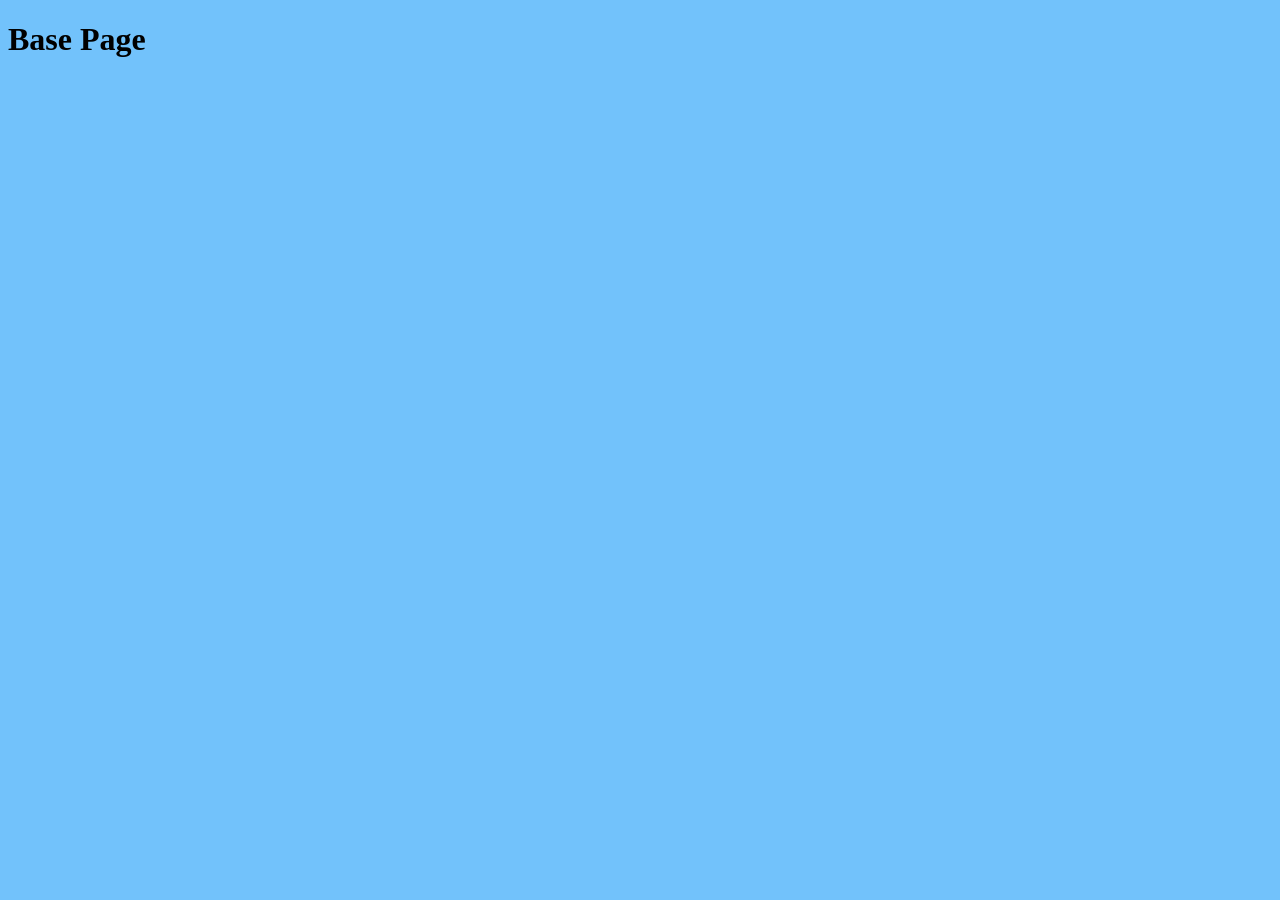
==== base/index.html @ bb9d2113 "Add files" ====
<!doctype html>
	<html lang="en">
		<head>
			<meta charset="utf-8">
			<meta name="viewport" content="width=device-width, initial-scale=1">

			<title>[[enter title]]</title>
			<meta name="description" content="[[insert description]]">
			<meta property="og:image" content="images/default-meta.png">

			<link rel="stylesheet" href="css/style.css">
		</head>

		<body>
			<h1>Base Page</h1>
		</body>
	</html>
---- base/css/style.css ----
body {
	background-color: #72c2fb;
}
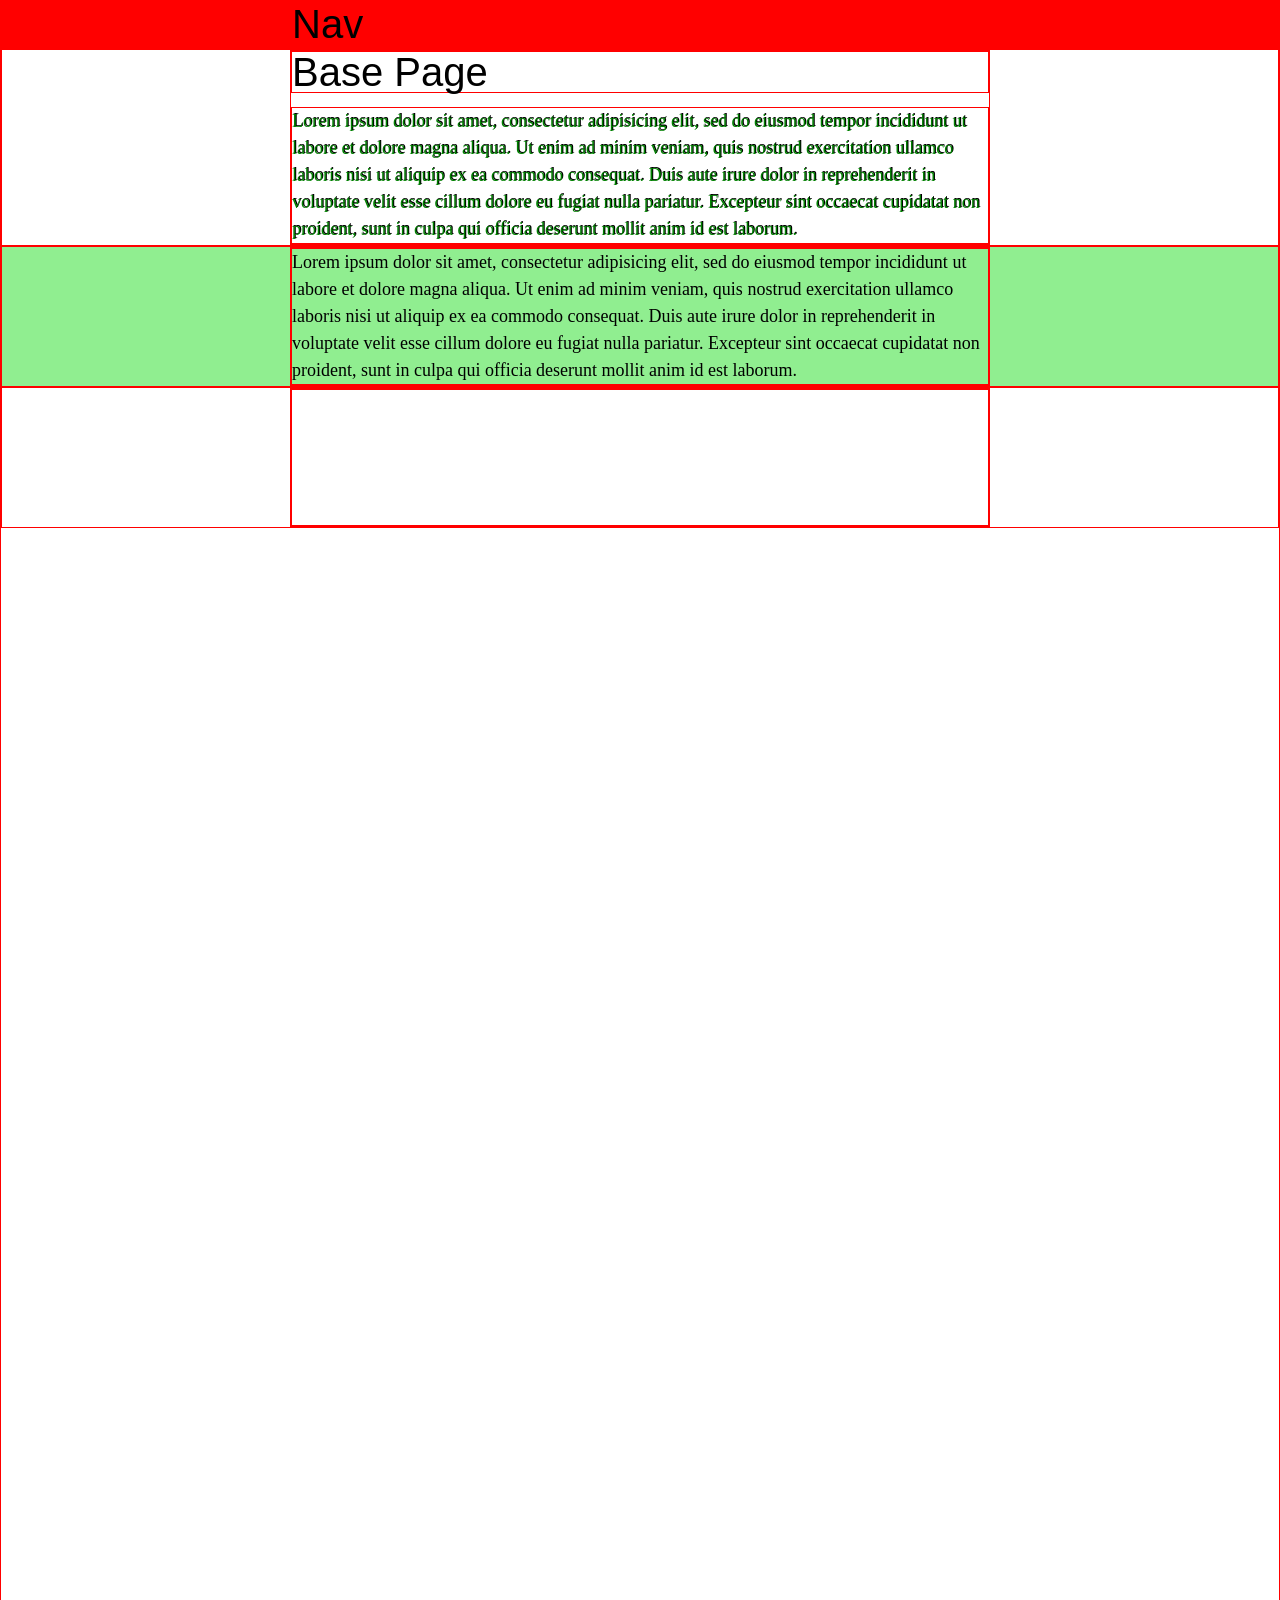
==== commit 0536c7ea: "plan layout work through" ====
--- a/base/index.html
+++ b/base/index.html
@@ -12,6 +12,49 @@
 		</head>
 
 		<body>
-			<h1>Base Page</h1>
+			<nav>
+				<section class="site-nav">
+					<div class="inner-column">
+						<h1>Nav</h1>
+					</div>
+				</section>
+			</nav>
+			
+			<main>
+				<header class="site-header">
+					<div class="inner-column">
+						<h1>Base Page</h1>
+						<p>Lorem ipsum dolor sit amet, consectetur adipisicing elit, sed do eiusmod
+						tempor incididunt ut labore et dolore magna aliqua. Ut enim ad minim veniam,
+						quis nostrud exercitation ullamco laboris nisi ut aliquip ex ea commodo
+						consequat. Duis aute irure dolor in reprehenderit in voluptate velit esse
+						cillum dolore eu fugiat nulla pariatur. Excepteur sint occaecat cupidatat non
+						proident, sunt in culpa qui officia deserunt mollit anim id est laborum.</p>
+					</div>
+				</header>
+
+				<section class="about">
+					<div class="inner-column">
+						<p>Lorem ipsum dolor sit amet, consectetur adipisicing elit, sed do eiusmod
+						tempor incididunt ut labore et dolore magna aliqua. Ut enim ad minim veniam,
+						quis nostrud exercitation ullamco laboris nisi ut aliquip ex ea commodo
+						consequat. Duis aute irure dolor in reprehenderit in voluptate velit esse
+						cillum dolore eu fugiat nulla pariatur. Excepteur sint occaecat cupidatat non
+						proident, sunt in culpa qui officia deserunt mollit anim id est laborum.</p>
+					</div>
+				</section>
+
+				<section class="contact">
+					<div class="inner-column"> 
+						<p>Lorem ipsum dolor sit amet, consectetur adipisicing elit, sed do eiusmod
+						tempor incididunt ut labore et dolore magna aliqua. Ut enim ad minim veniam,
+						quis nostrud exercitation ullamco laboris nisi ut aliquip ex ea commodo
+						consequat. Duis aute irure dolor in reprehenderit in voluptate velit esse
+						cillum dolore eu fugiat nulla pariatur. Excepteur sint occaecat cupidatat non
+						proident, sunt in culpa qui officia deserunt mollit anim id est laborum.</p>
+					</div>
+				</section>
+
+			</main>
 		</body>
 	</html>
--- a/base/css/style.css
+++ b/base/css/style.css
@@ -1,3 +1,65 @@
-body {
-	background-color: #72c2fb;
-}+@import "meyer-reset.css";
+@import "setup.css";
+
+body * {
+	border: 1px solid red;
+}
+main {
+	background-image: url("https://images.unsplash.com/photo-1475565924564-a53d58a1b922?ixid=MnwxMjA3fDB8MHxwaG90by1wYWdlfHx8fGVufDB8fHx8&ixlib=rb-1.2.1&auto=format&fit=crop&w=1770&q=80");
+	background-size: cover;
+	background-position: center center;
+	min-height: 400vh;
+}
+.inner-column {
+	max-width: 700px;
+}
+
+.site-header {
+	background-color: rgba(14,75,239,0.2);
+	color: black;
+}
+
+.about {
+	background-color: lightgreen;
+}
+
+.contact {
+	background-color: rgba(230,13,13,0.5);
+	color: white;
+
+}
+.site-nav {
+	background-color: red;
+	position: sticky;
+	top: 0;
+}
+
+
+h1 {
+	font-size: 40px;
+	font-family: sans-serif;
+}
+
+p {
+	font-size: 18px;
+	line-height: 1.5;
+}
+
+h1 + p {
+	margin-top: 14px;
+}
+
+@media (min-width: 700px) {
+	.site-header,.contact {
+		background-color: transparent;
+	}
+	.site-header p {
+		color: green;
+		text-shadow: 1px -1px 0 black;
+	}
+}
+
+
+
+
+
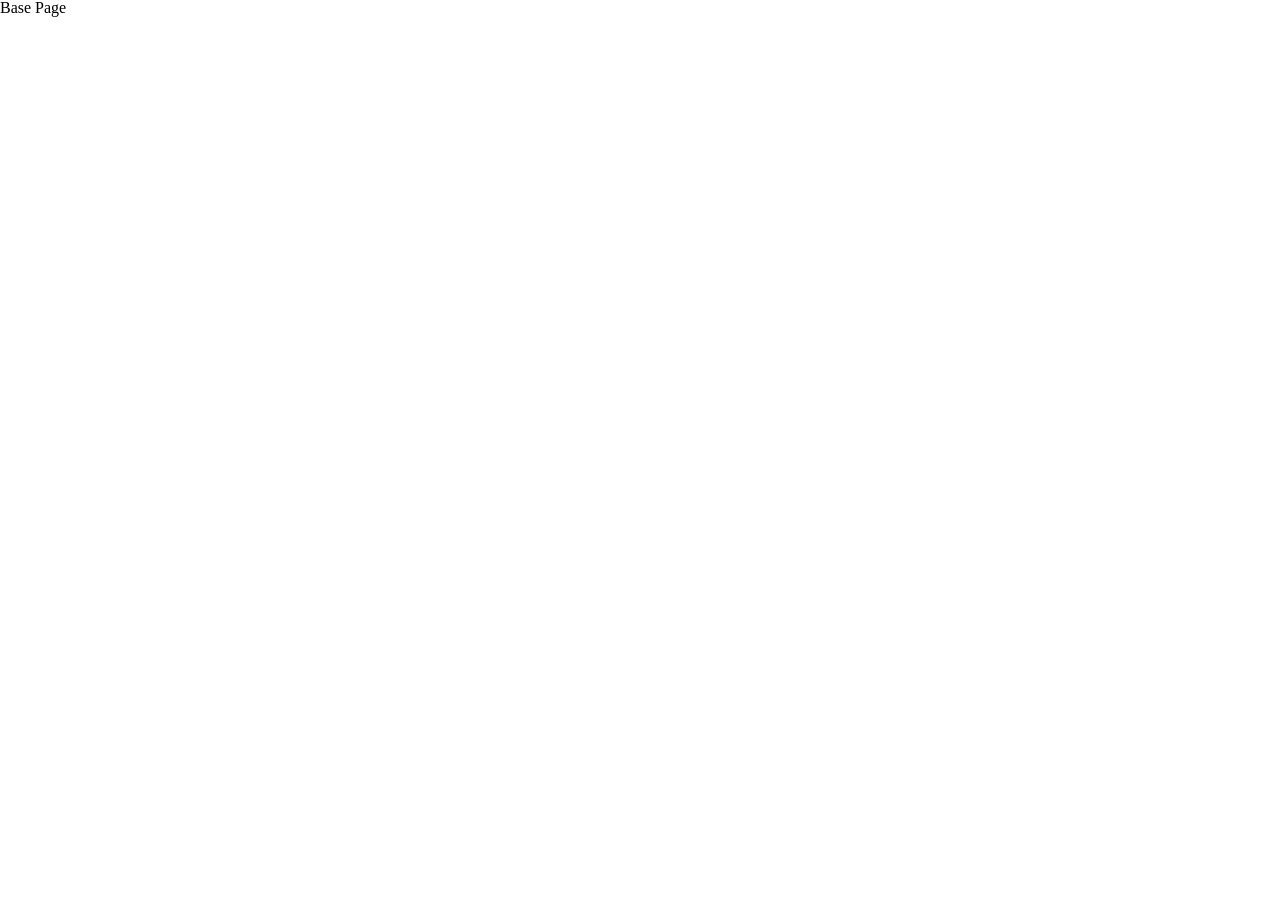
==== commit cd27f39c: "reset work" ====
--- a/base/index.html
+++ b/base/index.html
@@ -12,49 +12,6 @@
 		</head>
 
 		<body>
-			<nav>
-				<section class="site-nav">
-					<div class="inner-column">
-						<h1>Nav</h1>
-					</div>
-				</section>
-			</nav>
-			
-			<main>
-				<header class="site-header">
-					<div class="inner-column">
-						<h1>Base Page</h1>
-						<p>Lorem ipsum dolor sit amet, consectetur adipisicing elit, sed do eiusmod
-						tempor incididunt ut labore et dolore magna aliqua. Ut enim ad minim veniam,
-						quis nostrud exercitation ullamco laboris nisi ut aliquip ex ea commodo
-						consequat. Duis aute irure dolor in reprehenderit in voluptate velit esse
-						cillum dolore eu fugiat nulla pariatur. Excepteur sint occaecat cupidatat non
-						proident, sunt in culpa qui officia deserunt mollit anim id est laborum.</p>
-					</div>
-				</header>
-
-				<section class="about">
-					<div class="inner-column">
-						<p>Lorem ipsum dolor sit amet, consectetur adipisicing elit, sed do eiusmod
-						tempor incididunt ut labore et dolore magna aliqua. Ut enim ad minim veniam,
-						quis nostrud exercitation ullamco laboris nisi ut aliquip ex ea commodo
-						consequat. Duis aute irure dolor in reprehenderit in voluptate velit esse
-						cillum dolore eu fugiat nulla pariatur. Excepteur sint occaecat cupidatat non
-						proident, sunt in culpa qui officia deserunt mollit anim id est laborum.</p>
-					</div>
-				</section>
-
-				<section class="contact">
-					<div class="inner-column"> 
-						<p>Lorem ipsum dolor sit amet, consectetur adipisicing elit, sed do eiusmod
-						tempor incididunt ut labore et dolore magna aliqua. Ut enim ad minim veniam,
-						quis nostrud exercitation ullamco laboris nisi ut aliquip ex ea commodo
-						consequat. Duis aute irure dolor in reprehenderit in voluptate velit esse
-						cillum dolore eu fugiat nulla pariatur. Excepteur sint occaecat cupidatat non
-						proident, sunt in culpa qui officia deserunt mollit anim id est laborum.</p>
-					</div>
-				</section>
-
-			</main>
+			<h1>Base Page</h1>
 		</body>
 	</html>
--- a/base/css/style.css
+++ b/base/css/style.css
@@ -2,61 +2,15 @@
 @import "setup.css";
 
 body * {
-	border: 1px solid red;
-}
-main {
-	background-image: url("https://images.unsplash.com/photo-1475565924564-a53d58a1b922?ixid=MnwxMjA3fDB8MHxwaG90by1wYWdlfHx8fGVufDB8fHx8&ixlib=rb-1.2.1&auto=format&fit=crop&w=1770&q=80");
-	background-size: cover;
-	background-position: center center;
-	min-height: 400vh;
-}
-.inner-column {
-	max-width: 700px;
+	/*border: 1px solid red;*/
 }
 
-.site-header {
-	background-color: rgba(14,75,239,0.2);
-	color: black;
-}
+.inner-column {
+	width: 98%;
+	max-width: 960px;
+	margin-left: auto;
+	margin-right: auto;
 
-.about {
-	background-color: lightgreen;
-}
-
-.contact {
-	background-color: rgba(230,13,13,0.5);
-	color: white;
-
-}
-.site-nav {
-	background-color: red;
-	position: sticky;
-	top: 0;
-}
-
-
-h1 {
-	font-size: 40px;
-	font-family: sans-serif;
-}
-
-p {
-	font-size: 18px;
-	line-height: 1.5;
-}
-
-h1 + p {
-	margin-top: 14px;
-}
-
-@media (min-width: 700px) {
-	.site-header,.contact {
-		background-color: transparent;
-	}
-	.site-header p {
-		color: green;
-		text-shadow: 1px -1px 0 black;
-	}
 }
 
 
